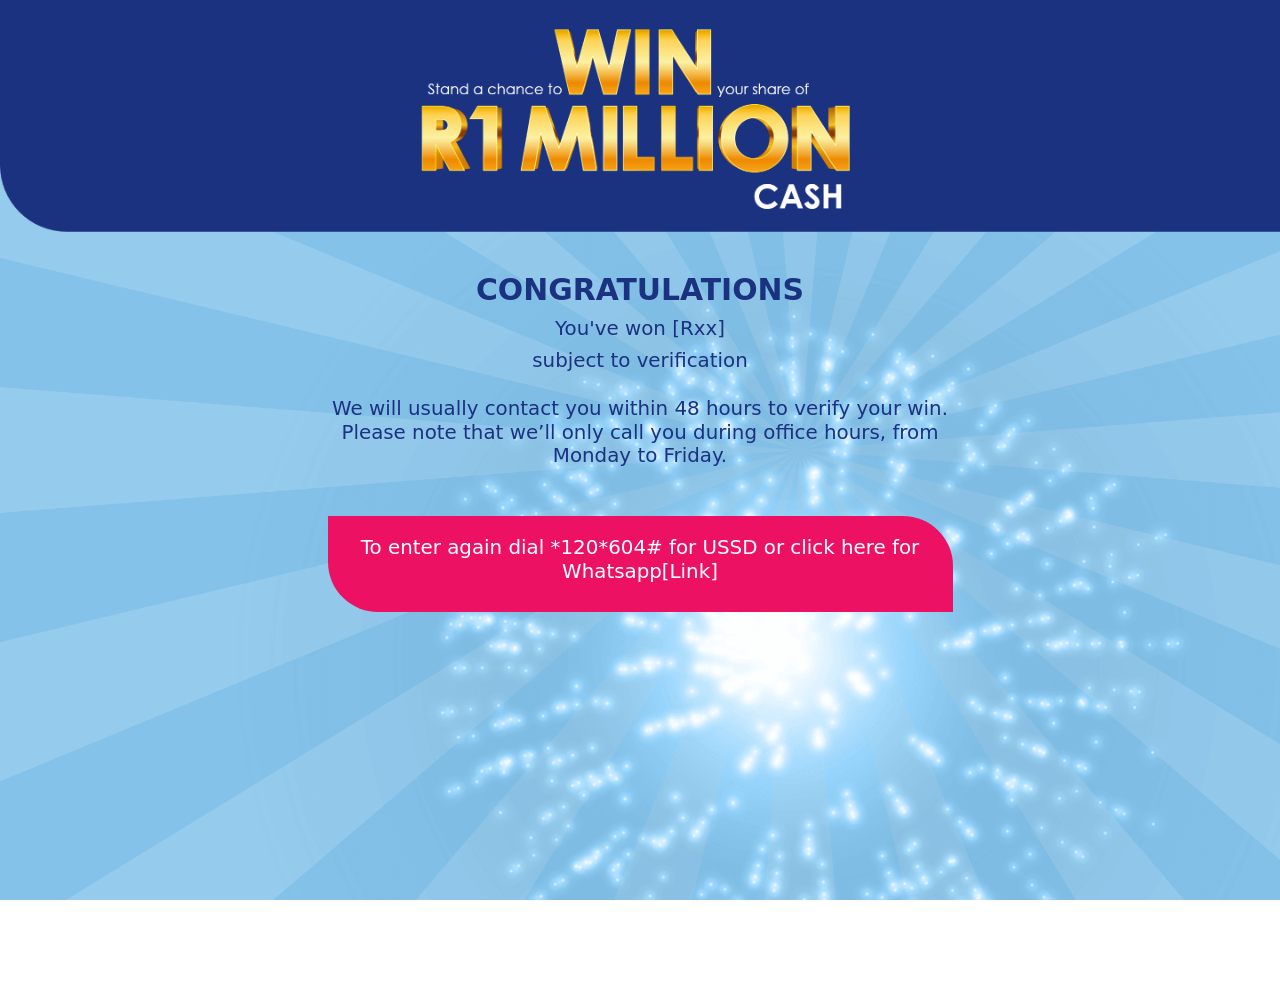
==== entry-successful.html @ b4bc23fc "Update entry-successful.html" ====
<!DOCTYPE html>
<html lang="en">
    <head>
        <meta charset="utf-8"/>
        <meta http-equiv="X-UA-Compatible" content="IE=edge"/>
        <meta name="viewport" content="width=device-width, initial-scale=1, shrink-to-fit=no"/>
        <meta name="description" content=""/>
        <meta name="author" content=""/>
        <title>Clere Winter | Entry Successful</title>
        <!-- Bootstrap core CSS -->
        <link href="bootstrap_theme/bootstrap.css" rel="stylesheet" type="text/css"/>
        <!-- Custom styles for this template -->
        <link href="style.css" rel="stylesheet"/>
        <script>/* Pinegrow Interactions, do not remove */ (function(){try{if(!document.documentElement.hasAttribute('data-pg-ia-disabled')) { window.pgia_small_mq=typeof pgia_small_mq=='string'?pgia_small_mq:'(max-width:767px)';window.pgia_large_mq=typeof pgia_large_mq=='string'?pgia_large_mq:'(min-width:768px)';var style = document.createElement('style');var pgcss='html:not(.pg-ia-no-preview) [data-pg-ia-hide=""] {opacity:0;visibility:hidden;}html:not(.pg-ia-no-preview) [data-pg-ia-show=""] {opacity:1;visibility:visible;display:block;}';if(document.documentElement.hasAttribute('data-pg-id') && document.documentElement.hasAttribute('data-pg-mobile')) {pgia_small_mq='(min-width:0)';pgia_large_mq='(min-width:99999px)'} pgcss+='@media ' + pgia_small_mq + '{ html:not(.pg-ia-no-preview) [data-pg-ia-hide="mobile"] {opacity:0;visibility:hidden;}html:not(.pg-ia-no-preview) [data-pg-ia-show="mobile"] {opacity:1;visibility:visible;display:block;}}';pgcss+='@media ' + pgia_large_mq + '{html:not(.pg-ia-no-preview) [data-pg-ia-hide="desktop"] {opacity:0;visibility:hidden;}html:not(.pg-ia-no-preview) [data-pg-ia-show="desktop"] {opacity:1;visibility:visible;display:block;}}';style.innerHTML=pgcss;document.querySelector('head').appendChild(style);}}catch(e){console&&console.log(e);}})()</script>
    </head>
    <body class="background">
        <section class="hero">
            <div class="container-fluid">
                <div class="row">
                    <div class="col col-lg col-md col-sm">
</div>
                    <div class="col-12 col-md-12 col-lg-12 col-sm-12">
                        <img src="assets/desktop-header.png" id="desktop" class="w-100"/>
                        <img src="assets/mobile-header.png" id="mobile" class="w-100"/>
                    </div>
                    <div class="col col-lg col-md col-sm">
</div>
                </div>
            </div>
        </section>
        <section>
            <div class="body-content container-fluid">
                <div class="row">
                    <div class="col-1 col-lg col-md col-sm-1"> 
</div>
                    <div class="col-10 col-lg-6 col-md-6 col-sm-10">
                        <div class="row">
                            <div class="col-12 col-lg-12 col-md-12 col-sm-12">
                                <h2>CONGRATULATIONS</h2>
                                <h4 class="bolder">You've won [Rxx]</h4>
                                <h4>subject to verification<br><br>We will usually contact you within 48 hours to verify your win. Please note that we’ll only call you during office hours, from Monday to Friday.</h4>
                                <div class="bg-element mt-5">
                                    <h4><span>To enter again dial <span-alt>*120*604#</span-alt> for USSD or click here for <span-alt>Whatsapp[Link]</span-alt> </span></h4>
                                </div>
                            </div>
                        </div>                         
                    </div>
                    <div class="col-1 col-lg col-md col-sm-1"> 
</div>
                </div>
            </div>
        </section>
        <section class="footer-area">
            <div class="container-fluid">
                <div class="row justify-content-center">
                    <div class="col-12 col-md-6 col-lg-6 col-sm-12">
                        <video class="w-100 d-block mx-auto" autoplay muted playsinline>
                            <source src="assets/clere-video.webm" type="video/webm">
                            Your browser does not support HTML video.
                        </video>
                    </div>
                </div>
            </div>
        </section>
        <!-- Bootstrap core JavaScript
    ================================================== -->
        <!-- Placed at the end of the document so the pages load faster -->
        <script src="assets/js/popper.min.js"></script>
        <script src="bootstrap/js/bootstrap.min.js"></script>
        <script src="pgia/lib/pgia.js"></script>
    </body>
</html>
---- style.css ----
h1 {
    font-variation-settings: "wght" 900;
    font-weight: 900 !important;
    color: #1B3281;
    font-size: 1.9em;
    padding-top: 50px;
    text-transform: uppercase;
    padding-bottom: 30px;
}

h2 {
    font-variation-settings: "wght" 900 !important;
    font-weight: 900 !important;
    font-size: calc(1.225rem + 0.8vw);
    text-transform: none;
    padding-bottom: 10px;
    text-align: center;
    color: #1B3281 !important;
    z-index: 1;
    margin-bottom: 0px;
}

h3 {
    font-variation-settings: "wght" 700;
    font-size: calc(1.175rem + 0.2vw);
    padding-top: 10px;
    text-transform: none;
    color: #1B3281;
    text-align: center;
    padding-bottom: 0;
    margin-bottom: 0;
}

h4 {
    font-variation-settings: "wght" 500;
    font-size: calc(1.1rem + 0.175vw);
    padding-top: 0px;
    text-transform: none;
    color: #1B3281;
    text-align: center;
}

h5 {
    font-variation-settings: "wght" 400;
    font-weight: 400 !important;
    font-size: calc(1.1rem + 0.175vw);
    padding-top: 0px;
    text-transform: none;
    color: #1B3281;
    text-align: center;
}

span-alt {
    font-variation-settings: "wght" 500;
    font-size: calc(1.1rem + 0.175vw);
    padding-top: 0px;
    text-transform: none;
    color: #ffffff;
    padding-bottom: 10px;
    text-align: center;
}

p {
    font-variation-settings: "wght" 500;
    font-size: 1em;
    padding-top: 0px;
    text-transform: none;
    color: #1B3281;
    padding-bottom: 0px;
    text-align: center;
    margin-bottom: 0px;
    margin-top: 0px;
    direction: ltr;
}

span {
    font-variation-settings: "wght" 200;
    text-transform: none;
    color: #ffffff !important;
}

/* Buttons */
.btn-primary {
    font-variation-settings: "wght" 700;
    border-radius: 0px;
    background: #ED1164;
    border: 2px solid #ffffff;
    width: 100%;
    color: #ffffff;
    outline: none;
    padding-top: 10px;
    padding-bottom: 10px;
    text-transform: uppercase;
    margin-top: 20px;
}

.btn-primary:focus,
.btn-primary:hover,
.btn-primary:active,
.btn-primary:focus-visible {
    background: #142e49  !important;
    color: #ffffff;
    outline: none;
    border: 2px solid #142e49  !important;
    box-shadow: none;
    transform: scale(1.05);
    box-shadow: none;
}

.btn-primary:active:focus {
    box-shadow: none;
}

/* Footer section */
.downtown {
    position: fixed;
    bottom: 0 !important;
    display: block;
}

.footer-area {
    margin-top: -9vh;
}

/* header */
.hero-desktop,
.hero-mobile {
    width: 100% !important;
}

.hero {
    margin-bottom: 40px;
    display: block;
}

/* XS mobile */
@media (max-width: 575px) {
    .howto-modal .modal-dialog {
        max-width: calc(100% - 16px);
        margin: 8px auto;
    }

    .howto-modal-body {
        padding: 14px 16px 20px;
    }

    .howto-title {
        font-size: 1.05rem;
    }

    .howto-copy {
        font-size: 0.92rem;
        max-width: 290px;
    }

    .howto-start-btn {
        min-width: 180px;
    }
}

/* Mobile rules */
@media (max-width:767px) {
    .background {
        min-height: 100vh;
        background-image: url('assets/mobile-background.png');
        background-size: cover;
        background-attachment: fixed;
        background-repeat: no-repeat;
        background-position: center bottom;
    }

    .info-btn {
        position: absolute;
        top: 5px;
        right: 18px;
        width: 25px;
        height: 25px;
        display: flex;
        align-items: center;
        justify-content: center;
        padding: 0;
        z-index: 10;
    }

    .desktop-footer {
        visibility: hidden;
        display: none;
    }

    .hero #desktop {
        visibility: hidden;
        display: none;
    }
}

/* Large mobile rules */
@media (min-height:800px) and (max-height:991px) {
}

/* Desktop rules */
@media (min-width:768px) {
    .background {
        min-height: 100vh;
        background-image: url('assets/desktop-background.png');
        background-size: cover;
        background-attachment: fixed;
        background-repeat: no-repeat;
        background-position: left top;
    }

    .info-btn {
        background-color: #1B3281;
        position: absolute;
        top: 18px;
        right: 18px;
        width: 35px;
        height: 35px;
        display: flex;
        align-items: center;
        justify-content: center;
        padding: 0;
        z-index: 10;
    }

    .info-btn:active
    .info-btn:active-state {
        background-color: #1B3281;
        position: absolute;
        top: 18px;
        right: 18px;
        width: 35px;
        height: 35px;
        display: flex;
        align-items: center;
        justify-content: center;
        padding: 0;
        z-index: 10;
    }

    .mobile-footer {
        visibility: hidden;
        display: none;
    }

    .hero #mobile {
        visibility: hidden;
        display: none;
    }
}

/* General layout */
.col-10.col-lg-10.col-md-10.col-sm-10 {
    padding-left: 0px;
    padding-right: 0px;
}

.bg-element {
    background-color: #ED1164;
    border-bottom-left-radius: 50px;
    border-top-right-radius: 50px;
    padding-top: 20px;
    padding-bottom: 20px;
    padding-left: 10px;
    padding-right: 10px;
}

.container-fluid {
    padding-right: 0px;
    padding-left: 0px;
    overflow: hidden;
}

.body-content {
    display: block;
    z-index: 3;
    position: relative;
    padding-bottom: 17vh;
}

.main {
    padding-bottom: 10vh;
}

.logo {
    padding: 30px 0px;
}

.info-graphic {
    padding-top: 5vh;
    padding-bottom: 5vh;
}

.game-board {
    display: grid;
    grid-template-columns: repeat(3, 1fr);
    gap: 0px;
    margin: 0 auto;
}

.game-tile {
    overflow: hidden;
    display: flex;
    align-items: center;
    justify-content: center;
    padding: 5px;
    cursor: pointer;
    min-height: 110px;
    transition: transform 0.2s ease, box-shadow 0.2s ease, opacity 0.2s ease;
}

.game-tile img {
    max-width: 100%;
    max-height: 100%;
    object-fit: contain;
    display: block;
    pointer-events: none;
}

.game-tile.selected {
    transform: scale(1.05);
    border-radius: 18px;
}

.game-tile.matched {
    opacity: 0.45;
    transform: scale(0.9);
}

.shuffle-btn:disabled {
    opacity: 1;
    cursor: not-allowed;
    color: #ffffff;
    background-color: #A5A5A5;
    border: 2px solid #ffffff;
}

/* Banging Effect */
.game-tile {
    position: relative;
    overflow: hidden;
}

.game-tile img {
    max-width: 100%;
    max-height: 100%;
    object-fit: contain;
    display: block;
    pointer-events: none;
}

.bang-overlay {
    position: absolute;
    inset: 0;
    width: 100%;
    height: 100%;
    object-fit: contain;
    pointer-events: none;
    opacity: 0;
    transform: scale(0.3);
    z-index: 3;
}

.game-tile.bang .bang-overlay {
    animation: bangPngPop 0.5s ease forwards;
}

.game-tile.bang .product-img {
    animation: bangProductPop 0.5s ease;
    filter: brightness(1.08) saturate(1.12);
}

@keyframes bangPngPop {
    0% {
        opacity: 0;
        transform: scale(0.3);
    }

    25% {
        opacity: 1;
        transform: scale(1.05);
    }

    100% {
        opacity: 0;
        transform: scale(1.35);
    }
}

@keyframes bangProductPop {
    0% {
        transform: scale(1);
    }

    25% {
        transform: scale(1.08);
    }

    60% {
        transform: scale(0.96);
    }

    100% {
        transform: scale(1);
    }
}

.game-board {
    touch-action: manipulation;
}

.game-tile {
    -webkit-user-select: none;
    user-select: none;
}

/* Top controls */
.top-bar {
    gap: 10px;
    margin-bottom: 18px;
}

.moves-box,
.shuffle-btn {
    min-height: 56px;
    border: 0;
    border-radius: 0;
    font-size: 1.19rem;
    font-weight: 700;
    color: #ffffff;
    display: flex;
    align-items: center;
    justify-content: center;
}

.moves-box {
    background: #243b93;
    border-top-left-radius: 0px;
    border-bottom-left-radius: 50px;
    flex: 1 1 50%;
}

.shuffle-btn {
    background: #f2056f;
    border-top-right-radius: 50px;
    border-bottom-right-radius: 0px;
    border: 2px solid #ffffff;
    flex: 1 1 50%;
}

.shuffle-btn:hover,
.shuffle-btn:focus,
.shuffle-btn:active {
    background: #d90462;
    color: #fff;
    box-shadow: none;
}

/* HOW TO PLAY MODAL */
.howto-modal .modal-dialog {
    max-width: 600px;
}

.howto-modal-content {
    font-variation-settings: "wght" 700;
    border-radius: 18px;
    overflow: hidden;
    background: #ffffff;
    box-shadow: 0 10px 30px rgba(0,0,0,.18);
    padding-top: 10px;
    padding-bottom: 10px;
    margin-left: 10px;
    margin-right: 10px;
}

.howto-modal-header {
    padding: 10px 14px;
    position: relative;
    min-height: 54px;
}

.howto-title {
    font-variation-settings: "wght" 700 !important;
    color: #1B3281 !important;
    font-size: 1.5rem;
    text-align: center;
    padding-bottom: 0;
}

.howto-close {
    background: none;
    opacity: 1;
    width: 1.2rem;
    height: 1.2rem;
    padding: 0;
    margin: 0;
    float: none;
    box-shadow: none !important;
    filter: none;
    position: relative;
}

.howto-close::before,
.howto-close::after {
    content: "";
    position: absolute;
    left: 50%;
    top: 50%;
    width: 2px;
    height: 22px;
    background: #1B3281;
    transform-origin: center;
    border-radius: 2px;
}

.howto-close::before {
    transform: translate(-50%, -50%) rotate(45deg);
}

.howto-close::after {
    transform: translate(-50%, -50%) rotate(-45deg);
}

.howto-close.btn-close {
    background-image: none !important;
}

.howto-modal-body {
    padding: 16px 22px 24px;
}

.howto-block {
    margin-bottom: 18px;
}

.howto-bullet {
    color: #1B3281;
    font-size: 1.2rem;
    line-height: 1.15;
    margin-bottom: 6px;
}

.howto-copy {
    color: #1B3281;
    font-size: 1.2rem;
    line-height: 1.05;
    max-width: 320px;
    margin-left: auto;
    margin-right: auto;
}

.howto-goodluck {
    color: #1B3281;
    font-size: 1.2rem;
}

.howto-start-btn {
    background: #ED1164;
    color: #ffffff;
    border: none;
    border-radius: 5px;
    min-width: 210px;
    padding: 10px 24px;
    font-size: 1rem;
    font-weight: 900;
    line-height: 1;
    text-transform: uppercase;
}

.howto-start-btn:hover,
.howto-start-btn:focus,
.howto-start-btn:active {
    background: #d90462 !important;
    color: #ffffff !important;
    box-shadow: none !important;
}

html {
    overflow-y: scroll;
}

body.modal-open {
    padding-right: 0 !important;
}
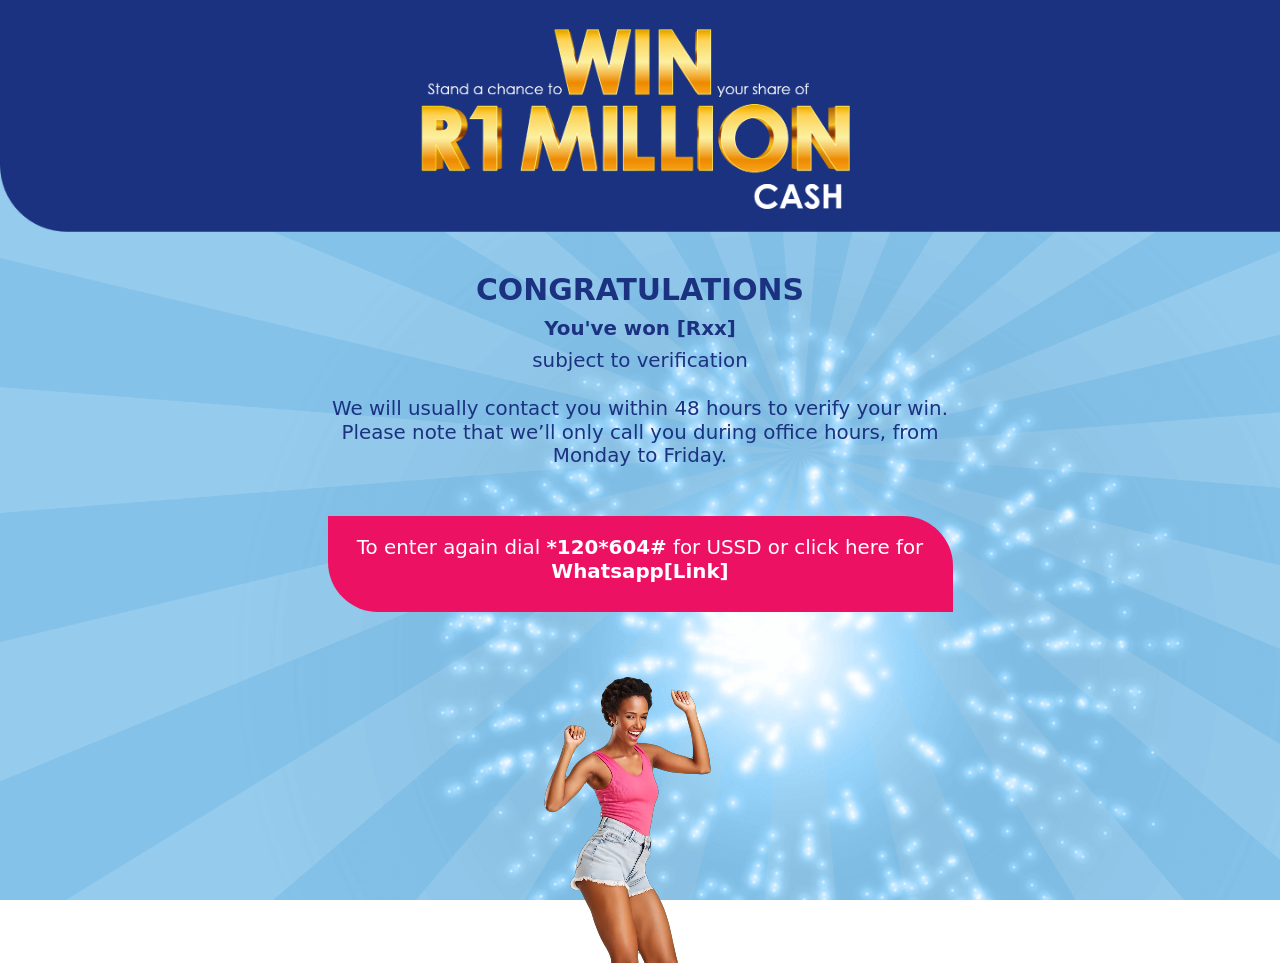
==== commit 98e63c11: "Update entry-successful.html" ====
--- a/entry-successful.html
+++ b/entry-successful.html
@@ -56,6 +56,7 @@
                     <div class="col-12 col-md-6 col-lg-6 col-sm-12">
                         <video class="w-100 d-block mx-auto" autoplay muted playsinline>
                             <source src="assets/clere-video.webm" type="video/webm">
+                            <source src="assets/clere-modalV2.mov" type='video/mp4; codecs="hvc1"'>
                             Your browser does not support HTML video.
                         </video>
                     </div>
--- a/style.css
+++ b/style.css
@@ -51,7 +51,8 @@
 }
 
 span-alt {
-    font-variation-settings: "wght" 500;
+    font-variation-settings: "wght" 700;
+    font-weight: 700 !important;
     font-size: calc(1.1rem + 0.175vw);
     padding-top: 0px;
     text-transform: none;
@@ -61,22 +62,26 @@
 }
 
 p {
-    font-variation-settings: "wght" 500;
-    font-size: 1em;
+    font-variation-settings: "wght" 700;
+    font-weight: 700 !important;
+    font-size: calc(1.1rem + 0.175vw);
     padding-top: 0px;
     text-transform: none;
-    color: #1B3281;
-    padding-bottom: 0px;
+    color: #ffffff;
+    padding-bottom: 10px;
     text-align: center;
-    margin-bottom: 0px;
-    margin-top: 0px;
-    direction: ltr;
 }
 
 span {
     font-variation-settings: "wght" 200;
     text-transform: none;
     color: #ffffff !important;
+}
+
+.bolder {
+    font-variation-settings: "wght" 700 !important;
+    font-weight: 700 !important;
+    color: #1B3281 !important;
 }
 
 /* Buttons */
@@ -156,7 +161,21 @@
     .howto-start-btn {
         min-width: 180px;
     }
-}
+
+  
+
+
+
+    .footer-area .col-12 {
+        display: flex;
+        justify-content: center;
+    }
+
+    .footer-area video {
+        width: 90vh !important; /* adjust as needed */
+    }
+}
+
 
 /* Mobile rules */
 @media (max-width:767px) {
@@ -168,6 +187,14 @@
         background-repeat: no-repeat;
         background-position: center bottom;
     }
+
+.footer-area .row {
+    justify-content: center;
+}
+
+.footer-area video {
+    width: 90vh !important;
+}
 
     .info-btn {
         position: absolute;
@@ -274,7 +301,7 @@
     display: block;
     z-index: 3;
     position: relative;
-    padding-bottom: 17vh;
+    padding-bottom: 9vh;
 }
 
 .main {
@@ -369,6 +396,17 @@
     filter: brightness(1.08) saturate(1.12);
 }
 
+/* Mobile Touch */
+.game-board {
+    touch-action: manipulation;
+}
+
+.game-tile {
+    -webkit-user-select: none;
+    user-select: none;
+}
+
+/* Mobile Touch End */
 @keyframes bangPngPop {
     0% {
         opacity: 0;
@@ -402,15 +440,6 @@
     100% {
         transform: scale(1);
     }
-}
-
-.game-board {
-    touch-action: manipulation;
-}
-
-.game-tile {
-    -webkit-user-select: none;
-    user-select: none;
 }
 
 /* Top controls */
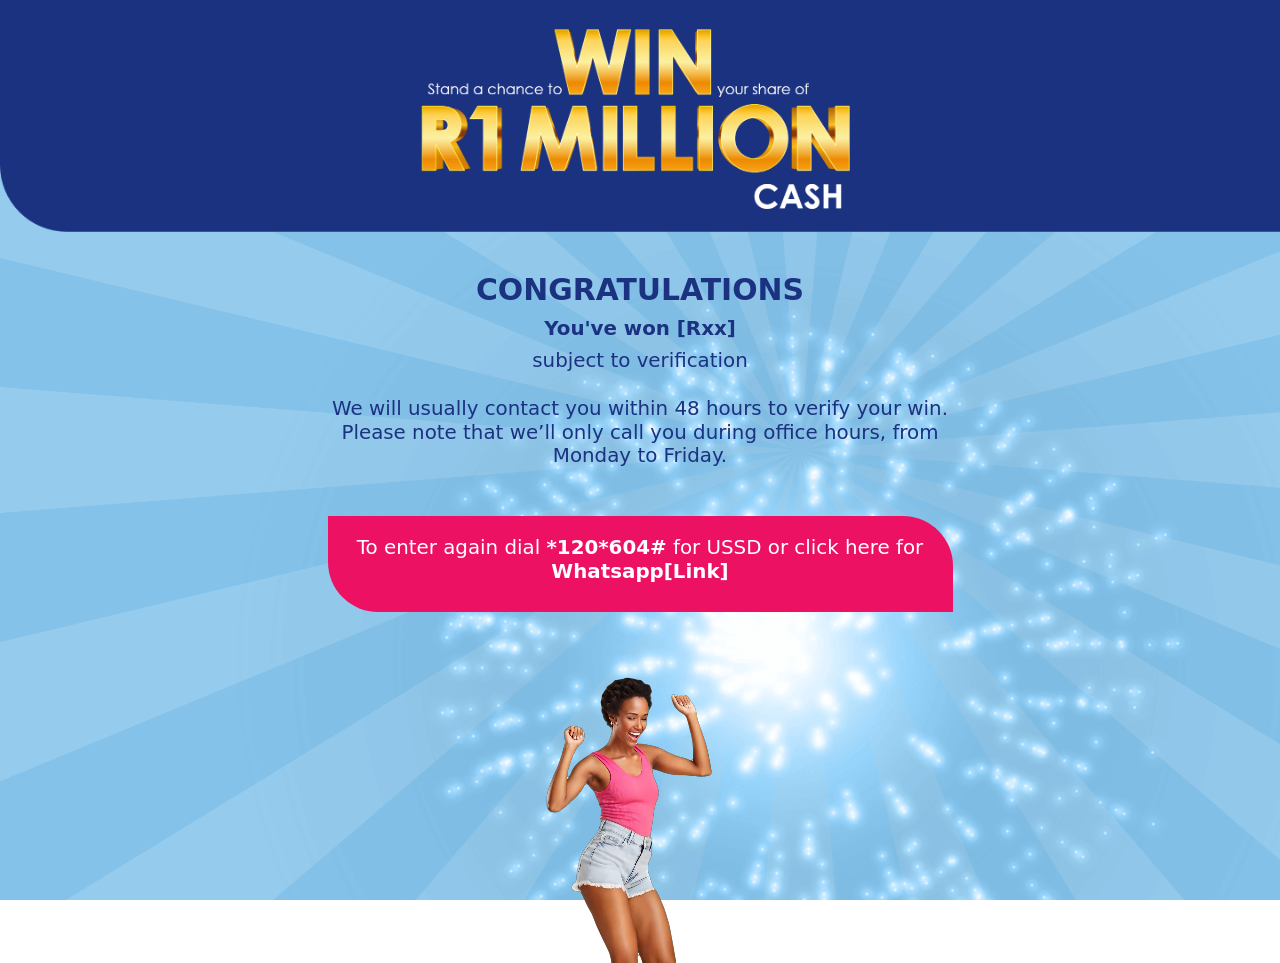
==== commit 3ac1754a: "Update entry-successful.html" ====
--- a/entry-successful.html
+++ b/entry-successful.html
@@ -56,7 +56,7 @@
                     <div class="col-12 col-md-6 col-lg-6 col-sm-12">
                         <video class="w-100 d-block mx-auto" autoplay muted playsinline>
                             <source src="assets/clere-video.webm" type="video/webm">
-                            <source src="assets/clere-modalV2.mov" type='video/mp4; codecs="hvc1"'>
+                            <source src="assets/Modal-Transparent BG.mov" type='video/mp4; codecs="hvc1"'>
                             Your browser does not support HTML video.
                         </video>
                     </div>
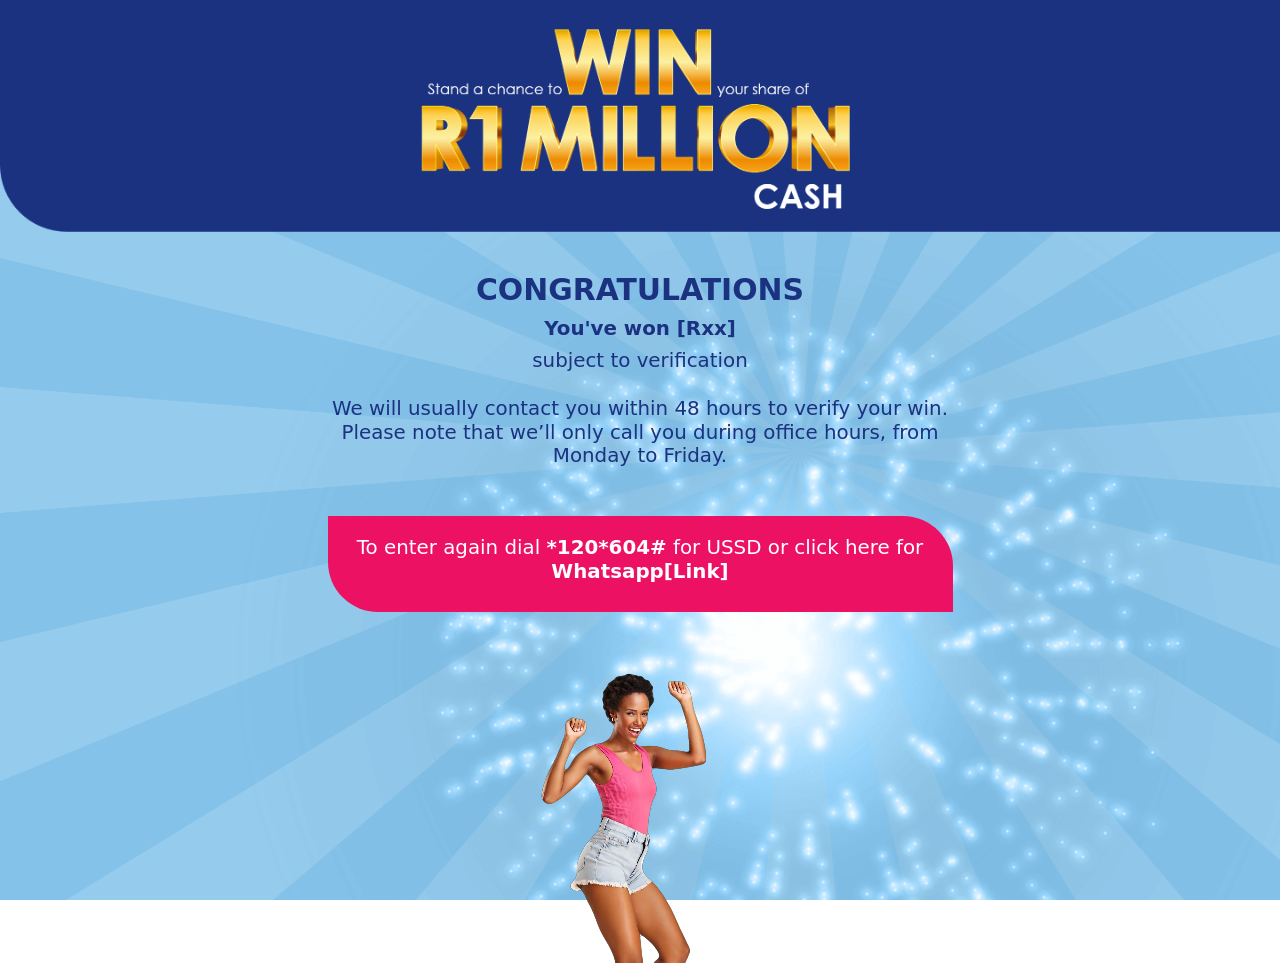
==== commit 475c9bd8: "Update entry-successful.html" ====
--- a/entry-successful.html
+++ b/entry-successful.html
@@ -56,7 +56,7 @@
                     <div class="col-12 col-md-6 col-lg-6 col-sm-12">
                         <video class="w-100 d-block mx-auto" autoplay muted playsinline>
                             <source src="assets/clere-video.webm" type="video/webm">
-                            <source src="assets/Modal-Transparent BG.mov" type='video/mp4; codecs="hvc1"'>
+                            <source src="assets/ios-video.mp4" type='video/mp4; codecs="hvc1"'>
                             Your browser does not support HTML video.
                         </video>
                     </div>
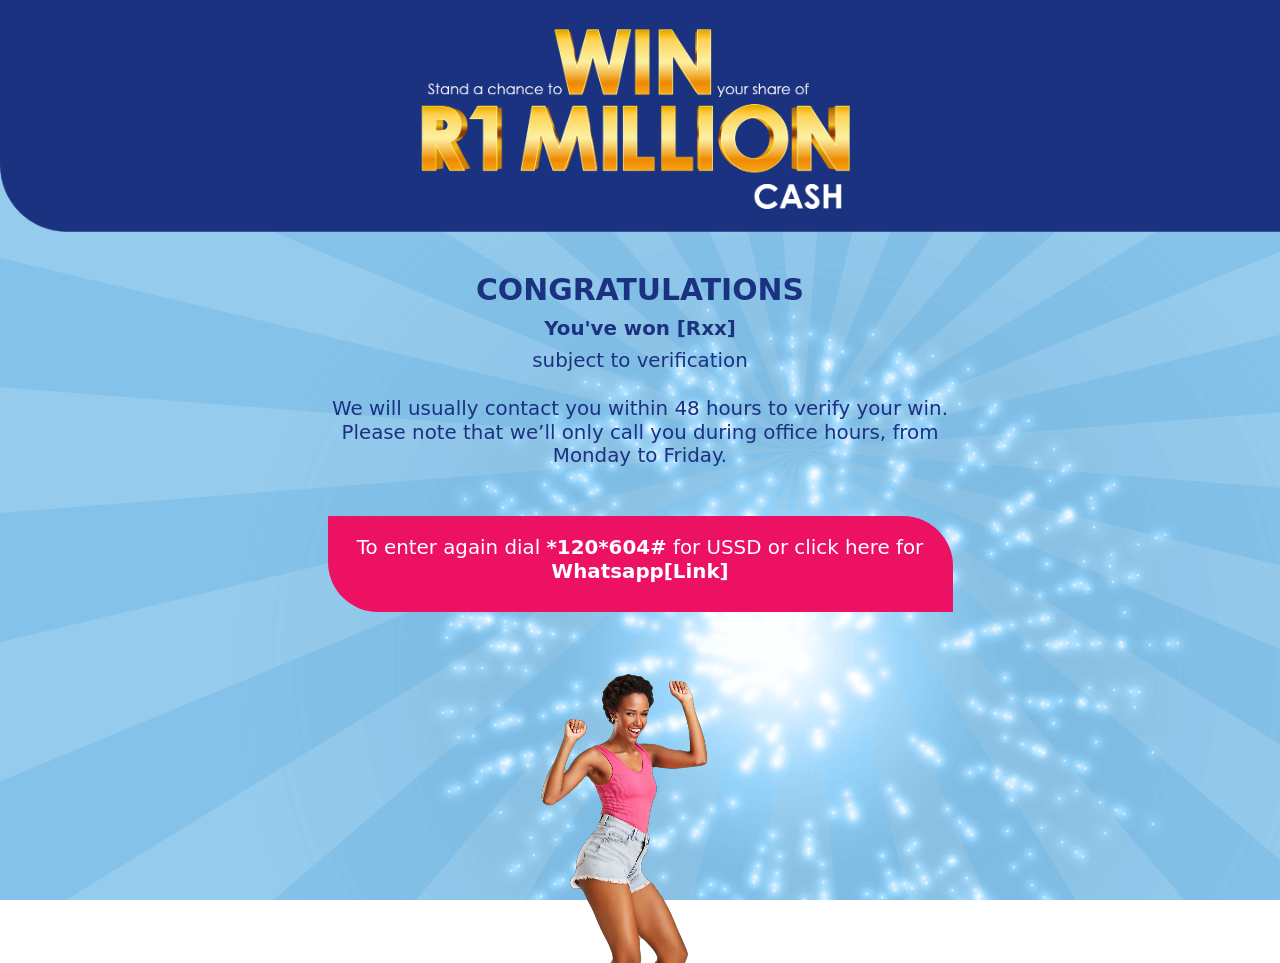
==== commit 7f0639e1: "Update entry-successful.html" ====
--- a/entry-successful.html
+++ b/entry-successful.html
@@ -56,7 +56,7 @@
                     <div class="col-12 col-md-6 col-lg-6 col-sm-12">
                         <video class="w-100 d-block mx-auto" autoplay muted playsinline>
                             <source src="assets/clere-video.webm" type="video/webm">
-                            <source src="assets/ios-video.mp4" type='video/mp4; codecs="hvc1"'>
+                            <source src="assets/Clere-anim.gif" type='video/mp4'>
                             Your browser does not support HTML video.
                         </video>
                     </div>
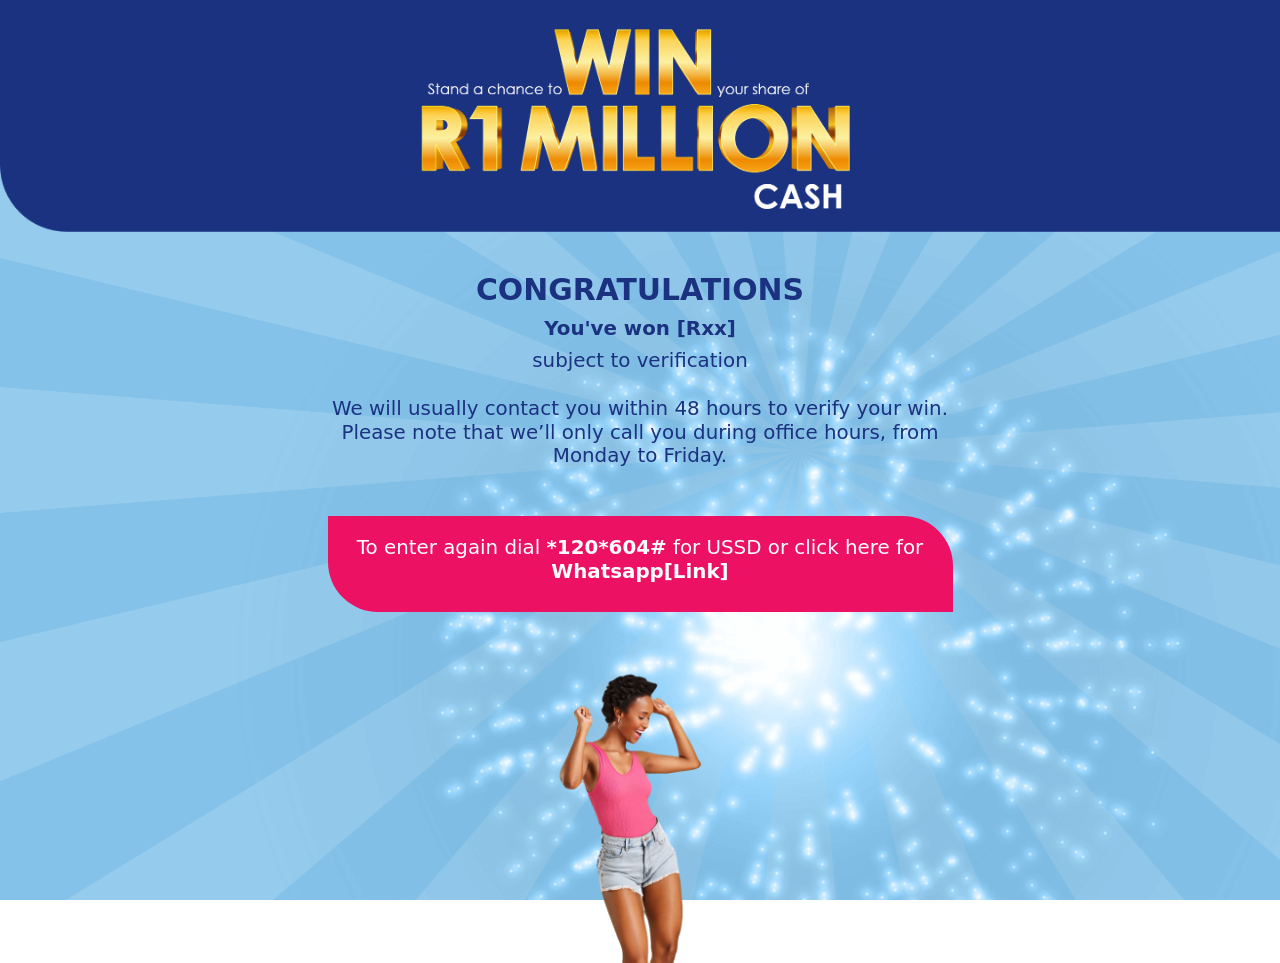
==== commit b8c69f49: "Update entry-successful.html" ====
--- a/entry-successful.html
+++ b/entry-successful.html
@@ -54,11 +54,12 @@
             <div class="container-fluid">
                 <div class="row justify-content-center">
                     <div class="col-12 col-md-6 col-lg-6 col-sm-12">
-                        <video class="w-100 d-block mx-auto" autoplay muted playsinline>
+                        <img src="assets/Clere-anim.gif" width="100%"/>
+                        <!-- <video class="w-100 d-block mx-auto" autoplay muted playsinline>
                             <source src="assets/clere-video.webm" type="video/webm">
                             <source src="assets/Clere-anim.gif" type='video/mp4'>
                             Your browser does not support HTML video.
-                        </video>
+                        </video> -->
                     </div>
                 </div>
             </div>
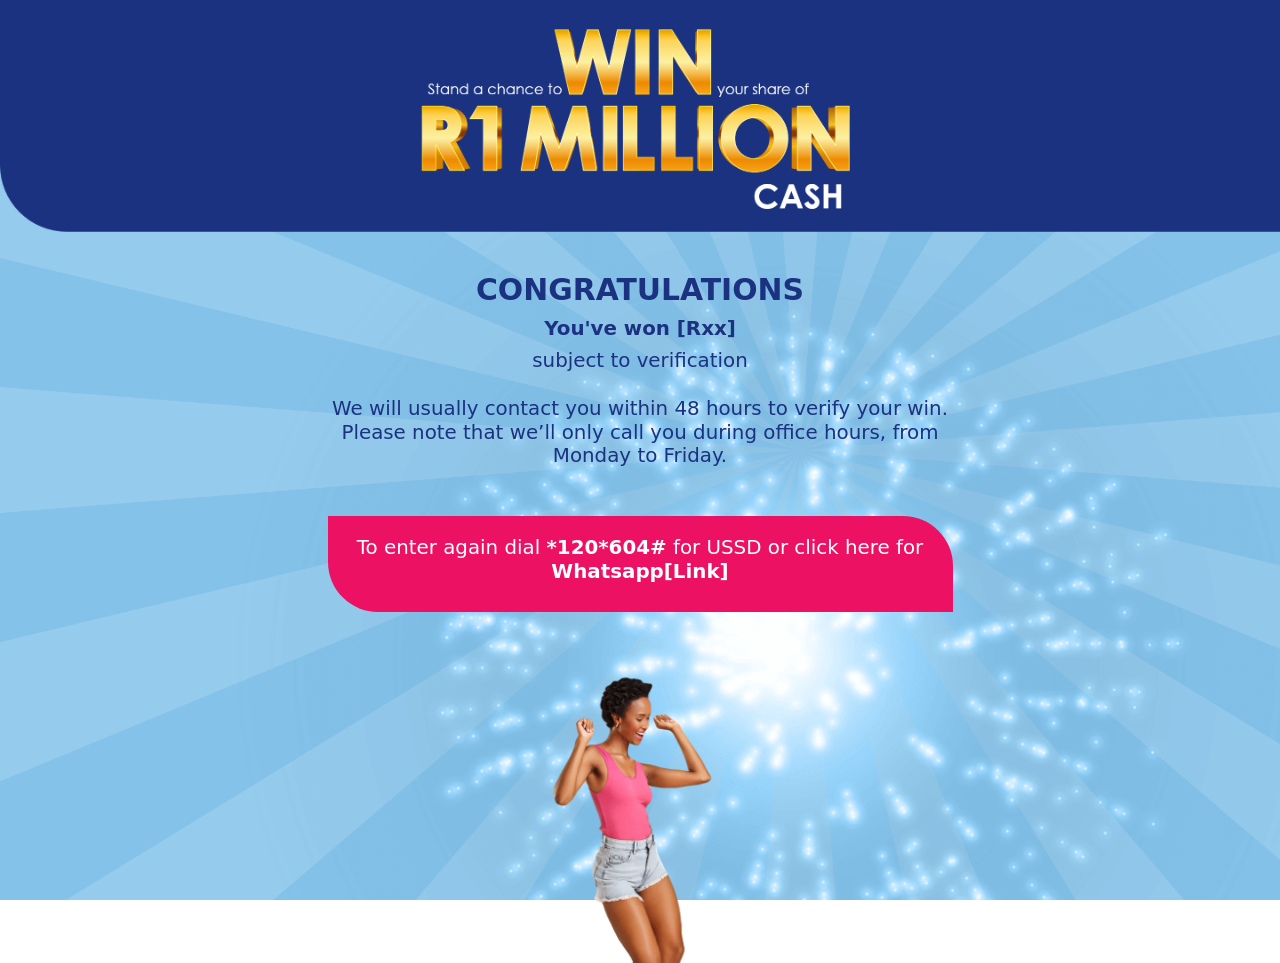
==== commit 9342dc85: "Update entry-successful.html" ====
--- a/entry-successful.html
+++ b/entry-successful.html
@@ -53,13 +53,8 @@
         <section class="footer-area">
             <div class="container-fluid">
                 <div class="row justify-content-center">
-                    <div class="col-12 col-md-6 col-lg-6 col-sm-12">
-                        <img src="assets/Clere-anim.gif" width="100%"/>
-                        <!-- <video class="w-100 d-block mx-auto" autoplay muted playsinline>
-                            <source src="assets/clere-video.webm" type="video/webm">
-                            <source src="assets/Clere-anim.gif" type='video/mp4'>
-                            Your browser does not support HTML video.
-                        </video> -->
+                    <div class="col-12 col-md-6 col-lg-6 col-sm-12 text-center">
+                        <img src="assets/Clere-anim.gif" class="img-fluid footer-gif" width="100%"/>
                     </div>
                 </div>
             </div>
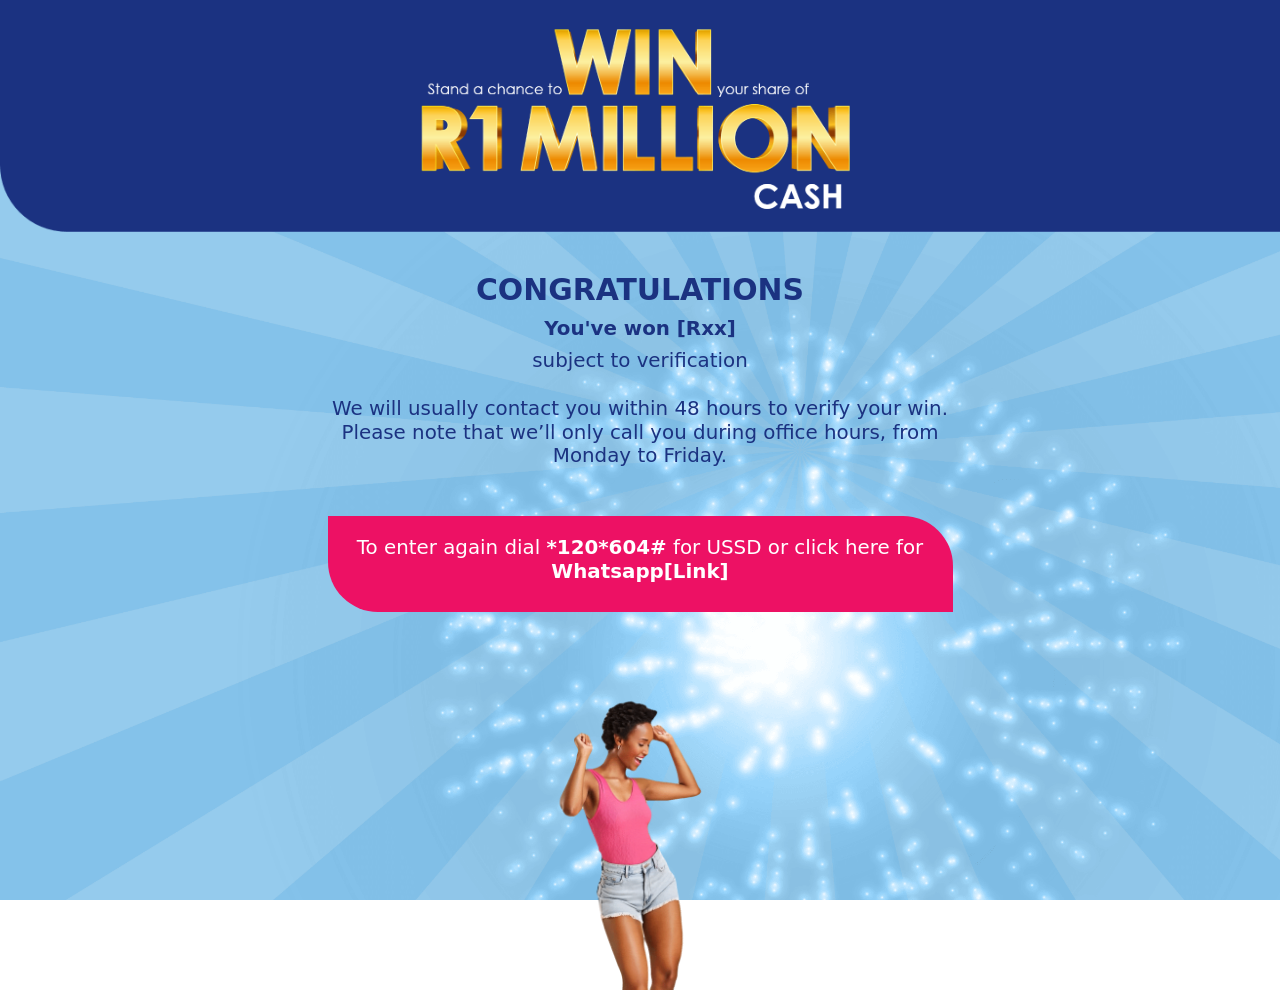
==== commit 1b6efed5: "Update entry-successful.html" ====
--- a/entry-successful.html
+++ b/entry-successful.html
@@ -11,6 +11,7 @@
         <link href="bootstrap_theme/bootstrap.css" rel="stylesheet" type="text/css"/>
         <!-- Custom styles for this template -->
         <link href="style.css" rel="stylesheet"/>
+        <link rel="preload" as="image" href="assets/Clere-anim.gif">
         <script>/* Pinegrow Interactions, do not remove */ (function(){try{if(!document.documentElement.hasAttribute('data-pg-ia-disabled')) { window.pgia_small_mq=typeof pgia_small_mq=='string'?pgia_small_mq:'(max-width:767px)';window.pgia_large_mq=typeof pgia_large_mq=='string'?pgia_large_mq:'(min-width:768px)';var style = document.createElement('style');var pgcss='html:not(.pg-ia-no-preview) [data-pg-ia-hide=""] {opacity:0;visibility:hidden;}html:not(.pg-ia-no-preview) [data-pg-ia-show=""] {opacity:1;visibility:visible;display:block;}';if(document.documentElement.hasAttribute('data-pg-id') && document.documentElement.hasAttribute('data-pg-mobile')) {pgia_small_mq='(min-width:0)';pgia_large_mq='(min-width:99999px)'} pgcss+='@media ' + pgia_small_mq + '{ html:not(.pg-ia-no-preview) [data-pg-ia-hide="mobile"] {opacity:0;visibility:hidden;}html:not(.pg-ia-no-preview) [data-pg-ia-show="mobile"] {opacity:1;visibility:visible;display:block;}}';pgcss+='@media ' + pgia_large_mq + '{html:not(.pg-ia-no-preview) [data-pg-ia-hide="desktop"] {opacity:0;visibility:hidden;}html:not(.pg-ia-no-preview) [data-pg-ia-show="desktop"] {opacity:1;visibility:visible;display:block;}}';style.innerHTML=pgcss;document.querySelector('head').appendChild(style);}}catch(e){console&&console.log(e);}})()</script>
     </head>
     <body class="background">
@@ -54,7 +55,8 @@
             <div class="container-fluid">
                 <div class="row justify-content-center">
                     <div class="col-12 col-md-6 col-lg-6 col-sm-12 text-center">
-                        <img src="assets/Clere-anim.gif" class="img-fluid footer-gif" width="100%"/>
+                        <img src="assets/Clere-anim.gif" class="img-fluid footer-gif" alt="Entry animation" loading="eager" fetchpriority="high" decoding="async"
+     class="w-100"/>
                     </div>
                 </div>
             </div>
--- a/style.css
+++ b/style.css
@@ -33,6 +33,7 @@
 
 h4 {
     font-variation-settings: "wght" 500;
+    font-weight: 500 !important;
     font-size: calc(1.1rem + 0.175vw);
     padding-top: 0px;
     text-transform: none;
@@ -63,7 +64,7 @@
 
 p {
     font-variation-settings: "wght" 700;
-    font-weight: 700 !important;
+    font-weight: 500 !important;
     font-size: calc(1.1rem + 0.175vw);
     padding-top: 0px;
     text-transform: none;
@@ -124,7 +125,7 @@
 }
 
 .footer-area {
-    margin-top: -9vh;
+    margin-top: 0vh;
 }
 
 /* header */
@@ -162,17 +163,8 @@
         min-width: 180px;
     }
 
-  
-
-
-
-    .footer-area .col-12 {
-        display: flex;
-        justify-content: center;
-    }
-
-    .footer-area video {
-        width: 90vh !important; /* adjust as needed */
+    .footer-gif {
+        max-width: 620px !important;
     }
 }
 
@@ -187,14 +179,6 @@
         background-repeat: no-repeat;
         background-position: center bottom;
     }
-
-.footer-area .row {
-    justify-content: center;
-}
-
-.footer-area video {
-    width: 90vh !important;
-}
 
     .info-btn {
         position: absolute;
@@ -281,6 +265,27 @@
     padding-right: 0px;
 }
 
+
+.footer-area .row {
+    display: flex;
+    justify-content: center;
+}
+
+.footer-area .col-12,
+.footer-area .col-sm-12,
+.footer-area .col-md-6,
+.footer-area .col-lg-6 {
+    display: flex;
+    justify-content: center;
+}
+
+.footer-area img {
+    display: block;
+    width: 150%;
+    height: auto;
+    margin: 0 auto;
+}
+
 .bg-element {
     background-color: #ED1164;
     border-bottom-left-radius: 50px;
@@ -301,7 +306,7 @@
     display: block;
     z-index: 3;
     position: relative;
-    padding-bottom: 9vh;
+    padding-bottom: 3vh;
 }
 
 .main {
@@ -570,6 +575,7 @@
 
 .howto-copy {
     color: #1B3281;
+    font-weight: 500 !important;
     font-size: 1.2rem;
     line-height: 1.05;
     max-width: 320px;
